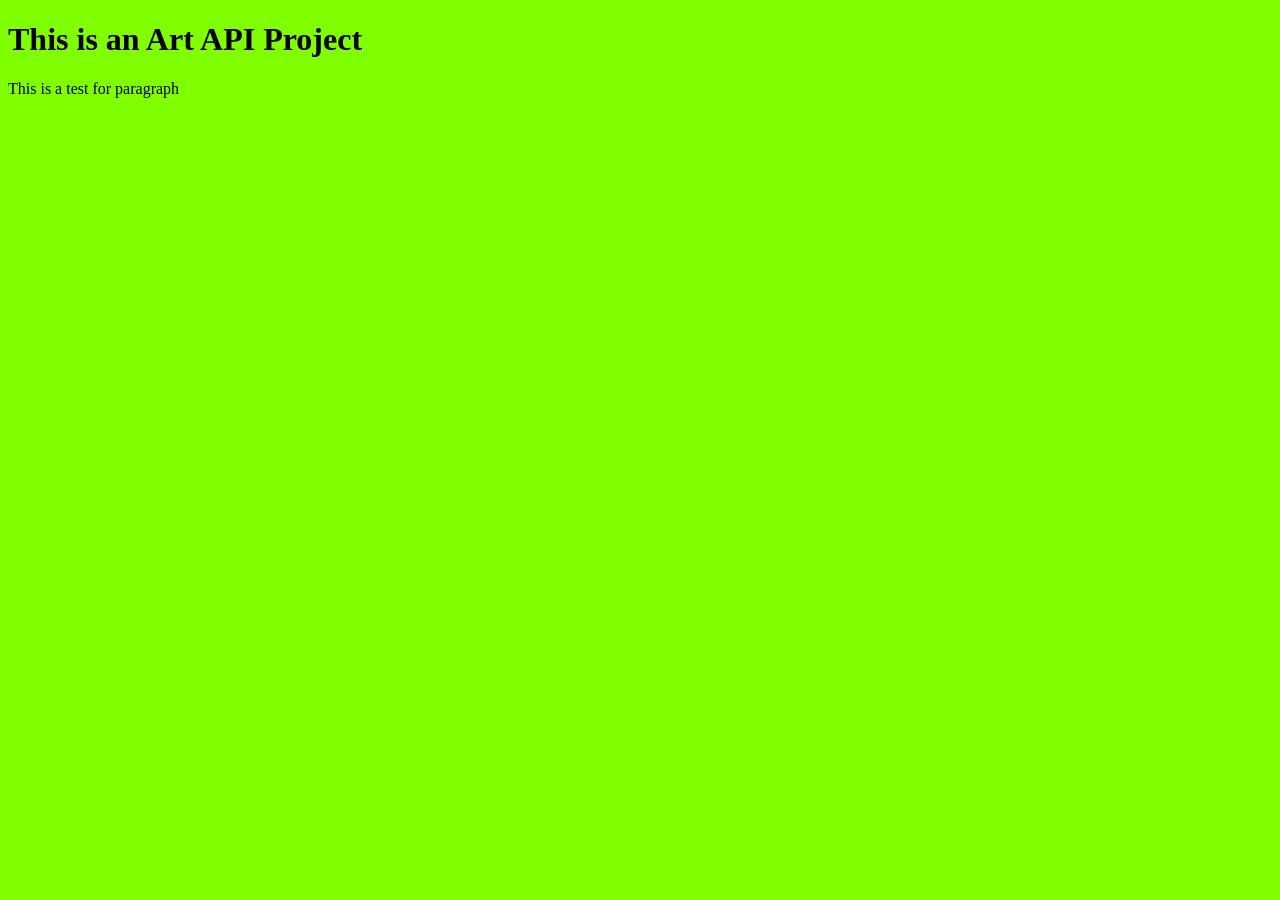
==== index.html @ 8ed3d6dc "Open Api Project git status ls cd" ====
<!DOCTYPE html>
<html>
    <head>
        <title> OPEN API SOURCE PROJECT</title>
        <link rel="stylesheet" href="index.css">
    </head>

    <body>
        <h1> This is an Art API Project</h1>
        <p>
            This is a test for paragraph
        </p>
    </body>
    <script src="index.js"></script>
</html>
---- index.css ----
body {
    background-color: chartreuse;
}
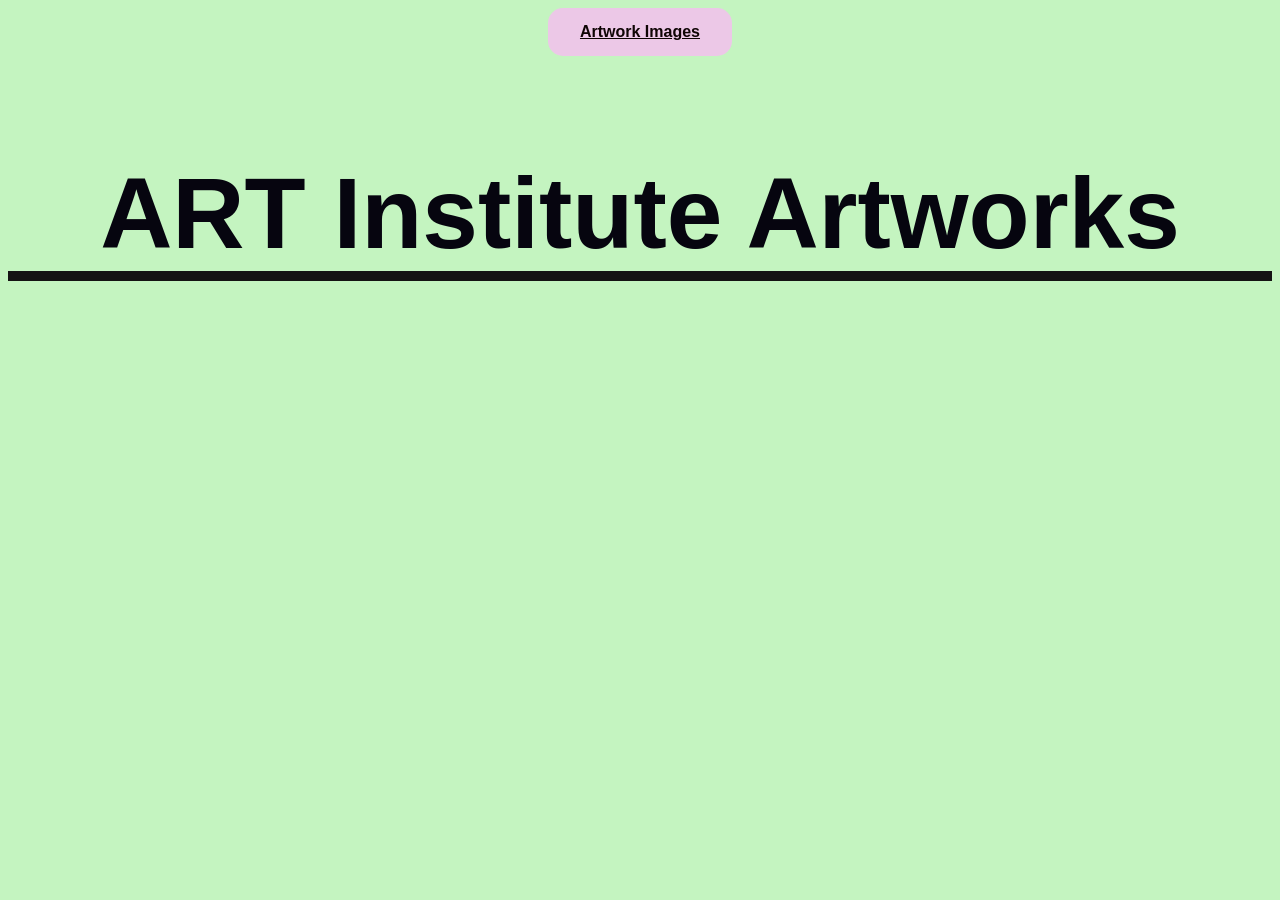
==== commit c4ab36c4: "Finished Open API Project" ====
--- a/index.html
+++ b/index.html
@@ -1,15 +1,25 @@
 <!DOCTYPE html>
 <html>
+    <header>
+        <a href="images.html" class="imageheader"> Artwork Images</a>
+    </header>
     <head>
         <title> OPEN API SOURCE PROJECT</title>
         <link rel="stylesheet" href="index.css">
     </head>
 
     <body>
-        <h1> This is an Art API Project</h1>
-        <p>
-            This is a test for paragraph
-        </p>
+        <h1> ART Institute Artworks</h1>
+         <!-- <a href="images.html">See Artwork Images</a> -->
+        <!-- <div id="art-page"></div> -->
+        
+           <div id="art-page"></div>  
+            <div id="art"></div>
+        
+        <!-- <div id="art"></div> -->
+        <nav>
+    <!-- <a href="images.html">See Artwork Images</a> -->
+</nav>
+ <script src="index.js"></script>
     </body>
-    <script src="index.js"></script>
 </html>
--- a/index.css
+++ b/index.css
@@ -1,3 +1,84 @@
+
 body {
-    background-color: chartreuse;
+    background-color: rgb(196, 244, 192);
+    text-align: center;
+}
+/* Title Styling */
+h1{
+    font-family: 'Cursive', 'Arial', sans-serif; 
+    color: rgb(6, 5, 15);
+    margin-top: 100px;
+    font-size: 100px;
+    border-bottom: 100px solid rgb(20, 19, 19);
+    border-bottom-width: 10px;
+}
+/* artist name styling// */
+.whole_container p {
+    font-family: 'Cursive', 'Arial', sans-serif; 
+    font-size: 18px;               
+    text-align: center;            
+    color: #333;                   
+    margin: 0 0 10px 0;           
+    letter-spacing: 0.5px;        
+    text-shadow: 1px 1px 2px rgba(0,0,0,0.1); 
+    transition: transform 0.3s, color 0.3s;
+}
+/* Artwork Name Styling */
+.whole_container h3 {
+   font-family: 'Cursive', 'Arial', sans-serif; 
+    font-size: 22px;      
+    color: #1a1a2e;        
+    text-align: center;     
+    margin: 10px 0;         
+    letter-spacing: 1px;  
+
+}
+.whole_container {
+
+    display: grid;
+    grid-template-rows: auto; 
+    gap: 10px;                
+    padding: 20px;             
+    max-width: 1200px;
+    margin:0 auto;  
+    margin-bottom: 30px;     
+    background: #f1e0af;     
+    border-radius: 15px;       
+    box-shadow: 0 4px 10px rgba(0,0,0,0.2); 
+    transition: transform 0.3s, box-shadow 0.3s; 
+    
+}
+/* link to artwork images */
+.myButton2images {
+     background-color: rgb(236, 200, 231);
+  border: none;
+  color: rgb(15, 5, 5);
+  font-family: 'Cursive', 'Arial', sans-serif;
+  font-weight: bolder; 
+  padding: 15px 32px;
+  max-width: 500px;
+  text-align: center;
+   margin:0 auto;
+  display: inline-block;
+  border-radius: 15px; 
+  font-size: 16px;
+  cursor: pointer;
+}
+/* header link to artinfo */
+.imageheader {   
+background-color: rgb(236, 200, 231);
+  border: #1a1a2e;
+  color: rgb(15, 5, 5);
+  font-family: 'Cursive', 'Arial', sans-serif;
+  font-weight: bolder; 
+  padding: 15px 32px;
+  max-width: 500px;
+  text-align: left;
+   margin:auto;
+  display: inline-block;
+  border-radius: 15px; 
+  font-size: 16px;
+  cursor: pointer;
+    
+
 }
